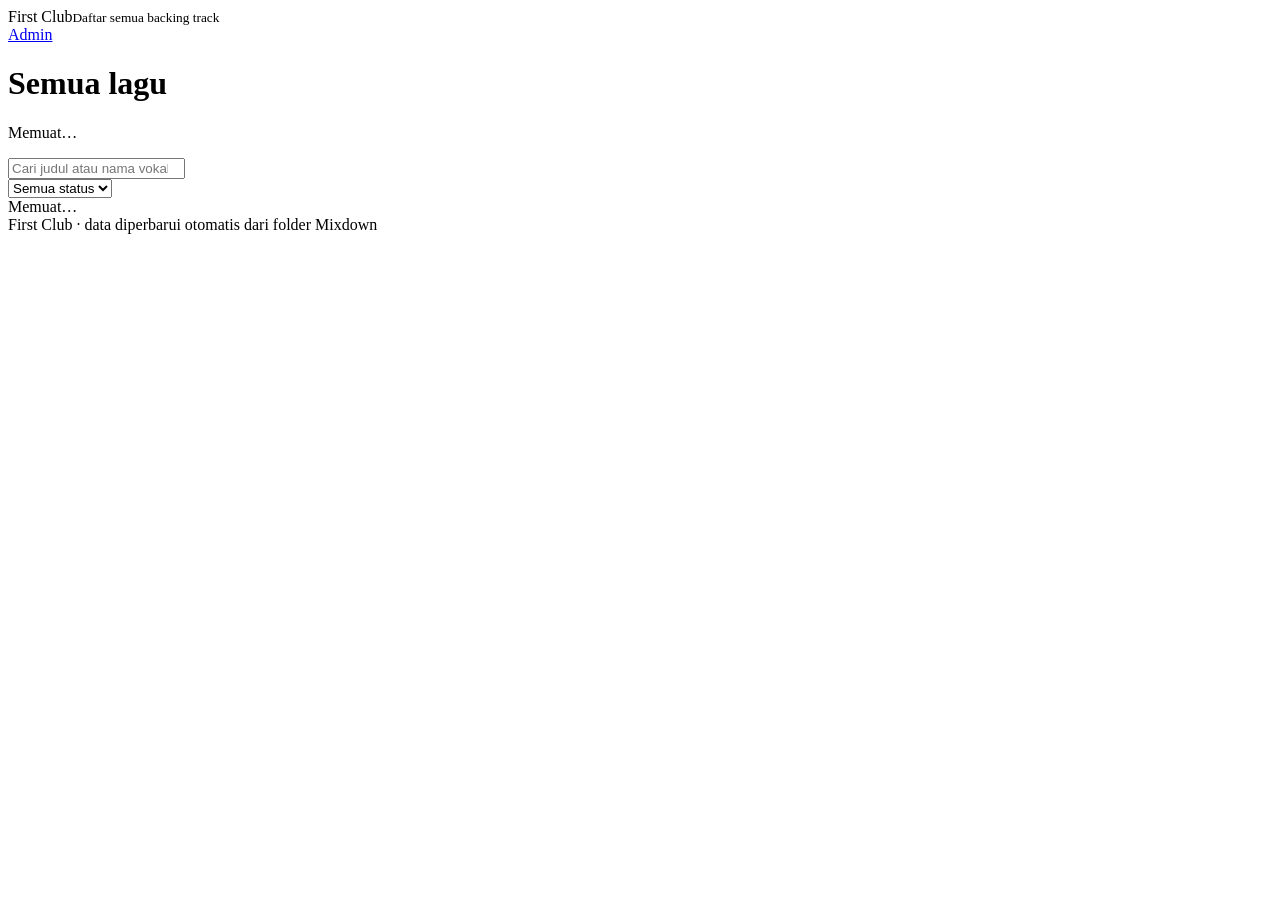
==== web/index.html @ bacad464 "First Club Songs: web app + program sync Co-Authored-By: Claude Opus 5.5 <noreply@anthropic.com> Cla" ====
<!doctype html>
<html lang="id">
<head>
<meta charset="utf-8">
<meta name="viewport" content="width=device-width, initial-scale=1">
<title>Daftar Lagu · First Club</title>
<link rel="stylesheet" href="/css/style.css">
</head>
<body>
<div class="wrap">
  <header class="top">
    <div class="brand">First Club<small>Daftar semua backing track</small></div>
    <a class="btn" href="/admin.html">Admin</a>
  </header>

  <h1>Semua lagu</h1>
  <p class="sub" id="sub">Memuat…</p>

  <div class="bar">
    <div class="grow"><input type="search" id="q" placeholder="Cari judul atau nama vokalis" aria-label="Cari lagu"></div>
    <select id="status" class="hidden" aria-label="Filter status" style="width:auto">
      <option value="">Semua status</option>
      <option value="unpaid">Belum lunas</option>
      <option value="paid">Lunas</option>
    </select>
  </div>
  <div class="chips" id="chips"></div>

  <div class="table" id="table"><div class="empty">Memuat…</div></div>
  <footer>First Club · data diperbarui otomatis dari folder Mixdown</footer>
</div>

<script type="module">
import { sb, rupiah, ribu, esc, norm, dateLabel } from '/js/common.js';

const $ = (id) => document.getElementById(id);
let data = { songs: [], show_prices: false };
let who = '';

async function load() {
  const { data: d, error } = await sb.rpc('get_public_songs');
  if (error) { $('table').innerHTML = `<div class="empty">Gagal memuat data. Coba muat ulang halaman.</div>`; return; }
  data = d || { songs: [] };
  if (data.show_prices) $('status').classList.remove('hidden');
  renderChips();
  render();
}

function renderChips() {
  const counts = {};
  data.songs.forEach((s) => (counts[s.vocalist] = (counts[s.vocalist] || 0) + 1));
  const names = Object.keys(counts).sort((a, b) => a.localeCompare(b));
  $('chips').innerHTML =
    `<button class="chip" aria-pressed="${who === ''}" data-v="">Semua <span class="n">${data.songs.length}</span></button>` +
    names.map((n) => `<button class="chip" aria-pressed="${who === n}" data-v="${esc(n)}">${esc(n)} <span class="n">${counts[n]}</span></button>`).join('');
}

function render() {
  const q = norm($('q').value.trim());
  const st = $('status').value;
  const rows = data.songs.filter((s) =>
    (!who || s.vocalist === who) &&
    (!q || norm(s.title + ' ' + s.vocalist).includes(q)) &&
    (!st || (st === 'paid' ? s.paid : !s.paid)));
  const cls = data.show_prices ? 'cols-all prices' : 'cols-all';
  $('sub').textContent = `${rows.length} dari ${data.songs.length} lagu`;
  if (!rows.length) { $('table').innerHTML = `<div class="empty">Tidak ada lagu yang cocok dengan pencarian.</div>`; return; }
  $('table').innerHTML =
    `<div class="row head ${cls}"><span>Vokalis</span><span>Tanggal</span><span>Judul</span>${data.show_prices ? '<span>Harga</span><span>Status</span>' : ''}</div>` +
    rows.map((s) => `<div class="row ${cls}">
      <span class="who">${esc(s.vocalist)}</span>
      <span class="date">${esc(dateLabel(s))}</span>
      <span class="title">${esc(s.title)}</span>
      ${data.show_prices ? `<span class="price">${s.price ? ribu(s.price) : '—'}</span>
      <span class="act">${s.paid ? '<span class="badge ok">Lunas</span>' : (s.price ? '<span class="badge warn">Belum</span>' : '')}</span>` : ''}
    </div>`).join('');
}

$('q').addEventListener('input', render);
$('status').addEventListener('change', render);
$('chips').addEventListener('click', (e) => {
  const b = e.target.closest('.chip'); if (!b) return;
  who = b.dataset.v; renderChips(); render();
});
load();
</script>
</body>
</html>
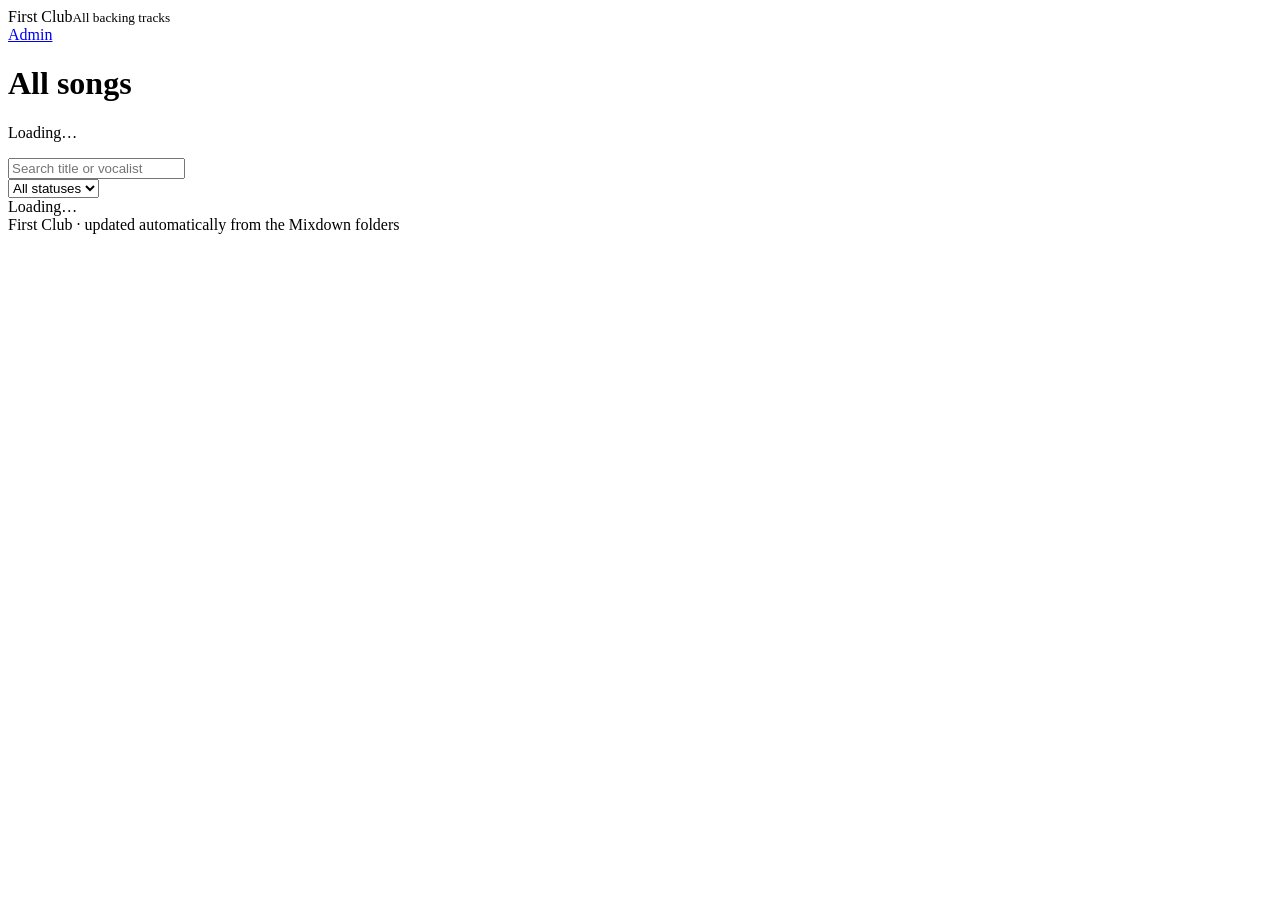
==== commit 61f3bfd8: "Semua tampilan ke bahasa Inggris; label total jadi Total Due; nama bulan dari folder ditampilkan dal" ====
--- a/web/index.html
+++ b/web/index.html
@@ -1,88 +1,35 @@
 <!doctype html>
-<html lang="id">
+<html lang="en">
 <head>
 <meta charset="utf-8">
 <meta name="viewport" content="width=device-width, initial-scale=1">
-<title>Daftar Lagu · First Club</title>
+<title>Song List · First Club</title>
 <link rel="stylesheet" href="/css/style.css">
 </head>
 <body>
 <div class="wrap">
   <header class="top">
-    <div class="brand">First Club<small>Daftar semua backing track</small></div>
-    <a class="btn" href="/admin.html">Admin</a>
+    <div class="brand">First Club<small>All backing tracks</small></div>
+    <a class="btn" href="/admin">Admin</a>
   </header>
 
-  <h1>Semua lagu</h1>
-  <p class="sub" id="sub">Memuat…</p>
+  <h1>All songs</h1>
+  <p class="sub" id="sub">Loading…</p>
 
   <div class="bar">
-    <div class="grow"><input type="search" id="q" placeholder="Cari judul atau nama vokalis" aria-label="Cari lagu"></div>
+    <div class="grow"><input type="search" id="q" placeholder="Search title or vocalist" aria-label="Search songs"></div>
     <select id="status" class="hidden" aria-label="Filter status" style="width:auto">
-      <option value="">Semua status</option>
-      <option value="unpaid">Belum lunas</option>
-      <option value="paid">Lunas</option>
+      <option value="">All statuses</option>
+      <option value="unpaid">Unpaid</option>
+      <option value="paid">Paid</option>
     </select>
   </div>
   <div class="chips" id="chips"></div>
 
-  <div class="table" id="table"><div class="empty">Memuat…</div></div>
-  <footer>First Club · data diperbarui otomatis dari folder Mixdown</footer>
+  <div class="table" id="table"><div class="empty">Loading…</div></div>
+  <footer>First Club · updated automatically from the Mixdown folders</footer>
 </div>
 
-<script type="module">
-import { sb, rupiah, ribu, esc, norm, dateLabel } from '/js/common.js';
-
-const $ = (id) => document.getElementById(id);
-let data = { songs: [], show_prices: false };
-let who = '';
-
-async function load() {
-  const { data: d, error } = await sb.rpc('get_public_songs');
-  if (error) { $('table').innerHTML = `<div class="empty">Gagal memuat data. Coba muat ulang halaman.</div>`; return; }
-  data = d || { songs: [] };
-  if (data.show_prices) $('status').classList.remove('hidden');
-  renderChips();
-  render();
-}
-
-function renderChips() {
-  const counts = {};
-  data.songs.forEach((s) => (counts[s.vocalist] = (counts[s.vocalist] || 0) + 1));
-  const names = Object.keys(counts).sort((a, b) => a.localeCompare(b));
-  $('chips').innerHTML =
-    `<button class="chip" aria-pressed="${who === ''}" data-v="">Semua <span class="n">${data.songs.length}</span></button>` +
-    names.map((n) => `<button class="chip" aria-pressed="${who === n}" data-v="${esc(n)}">${esc(n)} <span class="n">${counts[n]}</span></button>`).join('');
-}
-
-function render() {
-  const q = norm($('q').value.trim());
-  const st = $('status').value;
-  const rows = data.songs.filter((s) =>
-    (!who || s.vocalist === who) &&
-    (!q || norm(s.title + ' ' + s.vocalist).includes(q)) &&
-    (!st || (st === 'paid' ? s.paid : !s.paid)));
-  const cls = data.show_prices ? 'cols-all prices' : 'cols-all';
-  $('sub').textContent = `${rows.length} dari ${data.songs.length} lagu`;
-  if (!rows.length) { $('table').innerHTML = `<div class="empty">Tidak ada lagu yang cocok dengan pencarian.</div>`; return; }
-  $('table').innerHTML =
-    `<div class="row head ${cls}"><span>Vokalis</span><span>Tanggal</span><span>Judul</span>${data.show_prices ? '<span>Harga</span><span>Status</span>' : ''}</div>` +
-    rows.map((s) => `<div class="row ${cls}">
-      <span class="who">${esc(s.vocalist)}</span>
-      <span class="date">${esc(dateLabel(s))}</span>
-      <span class="title">${esc(s.title)}</span>
-      ${data.show_prices ? `<span class="price">${s.price ? ribu(s.price) : '—'}</span>
-      <span class="act">${s.paid ? '<span class="badge ok">Lunas</span>' : (s.price ? '<span class="badge warn">Belum</span>' : '')}</span>` : ''}
-    </div>`).join('');
-}
-
-$('q').addEventListener('input', render);
-$('status').addEventListener('change', render);
-$('chips').addEventListener('click', (e) => {
-  const b = e.target.closest('.chip'); if (!b) return;
-  who = b.dataset.v; renderChips(); render();
-});
-load();
-</script>
+<script type="module" src="/js/apps/public/main.js"></script>
 </body>
 </html>
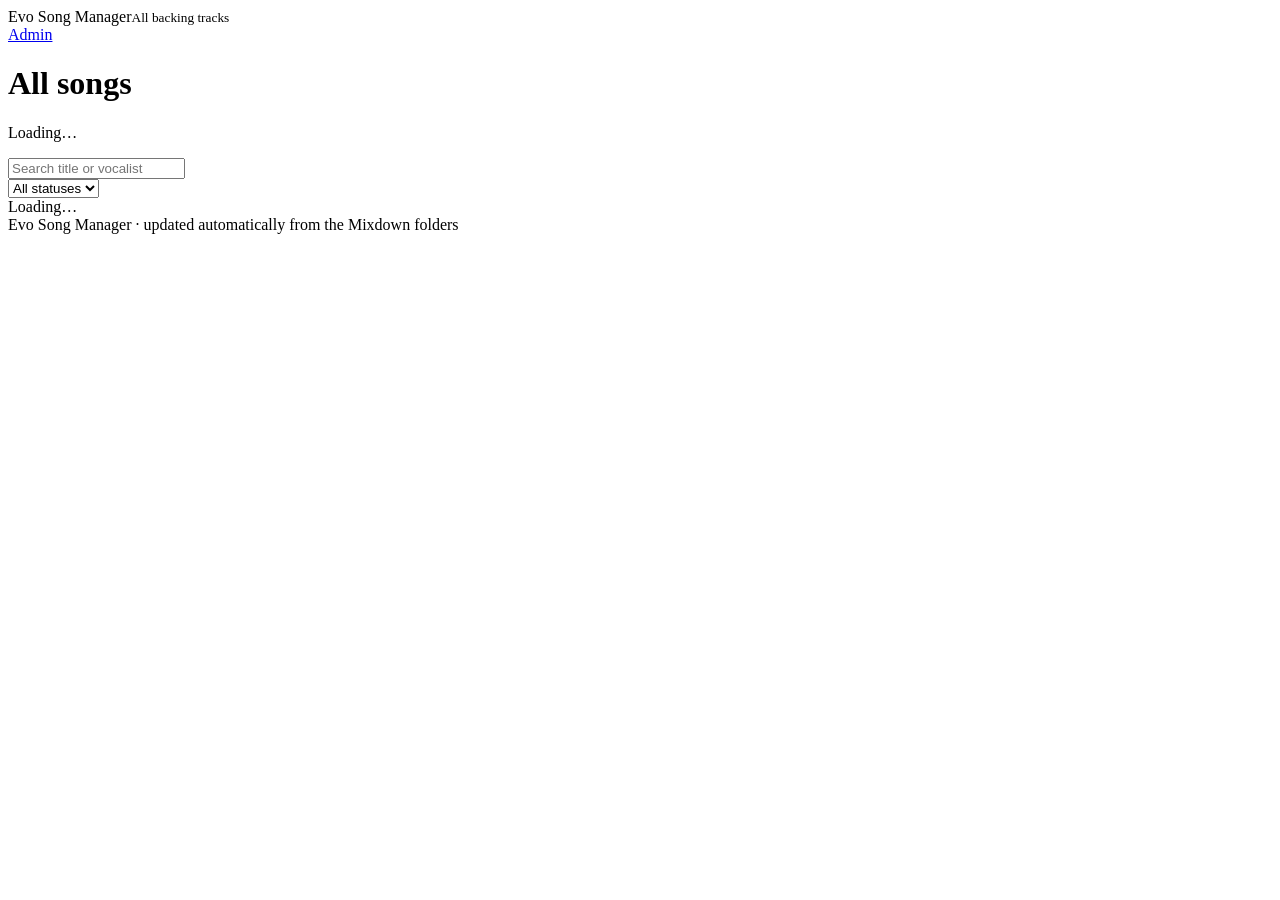
==== commit 494101ad: "Ganti brand ke Evo Song Manager; operator: tab New + folder per vokalis - Semua halaman: teks "First" ====
--- a/web/index.html
+++ b/web/index.html
@@ -3,13 +3,13 @@
 <head>
 <meta charset="utf-8">
 <meta name="viewport" content="width=device-width, initial-scale=1">
-<title>Song List · First Club</title>
+<title>Song List · Evo Song Manager</title>
 <link rel="stylesheet" href="/css/style.css">
 </head>
 <body>
 <div class="wrap">
   <header class="top">
-    <div class="brand">First Club<small>All backing tracks</small></div>
+    <div class="brand">Evo Song Manager<small>All backing tracks</small></div>
     <a class="btn" href="/admin">Admin</a>
   </header>
 
@@ -27,7 +27,7 @@
   <div class="chips" id="chips"></div>
 
   <div class="table" id="table"><div class="empty">Loading…</div></div>
-  <footer>First Club · updated automatically from the Mixdown folders</footer>
+  <footer>Evo Song Manager · updated automatically from the Mixdown folders</footer>
 </div>
 
 <script type="module" src="/js/apps/public/main.js"></script>
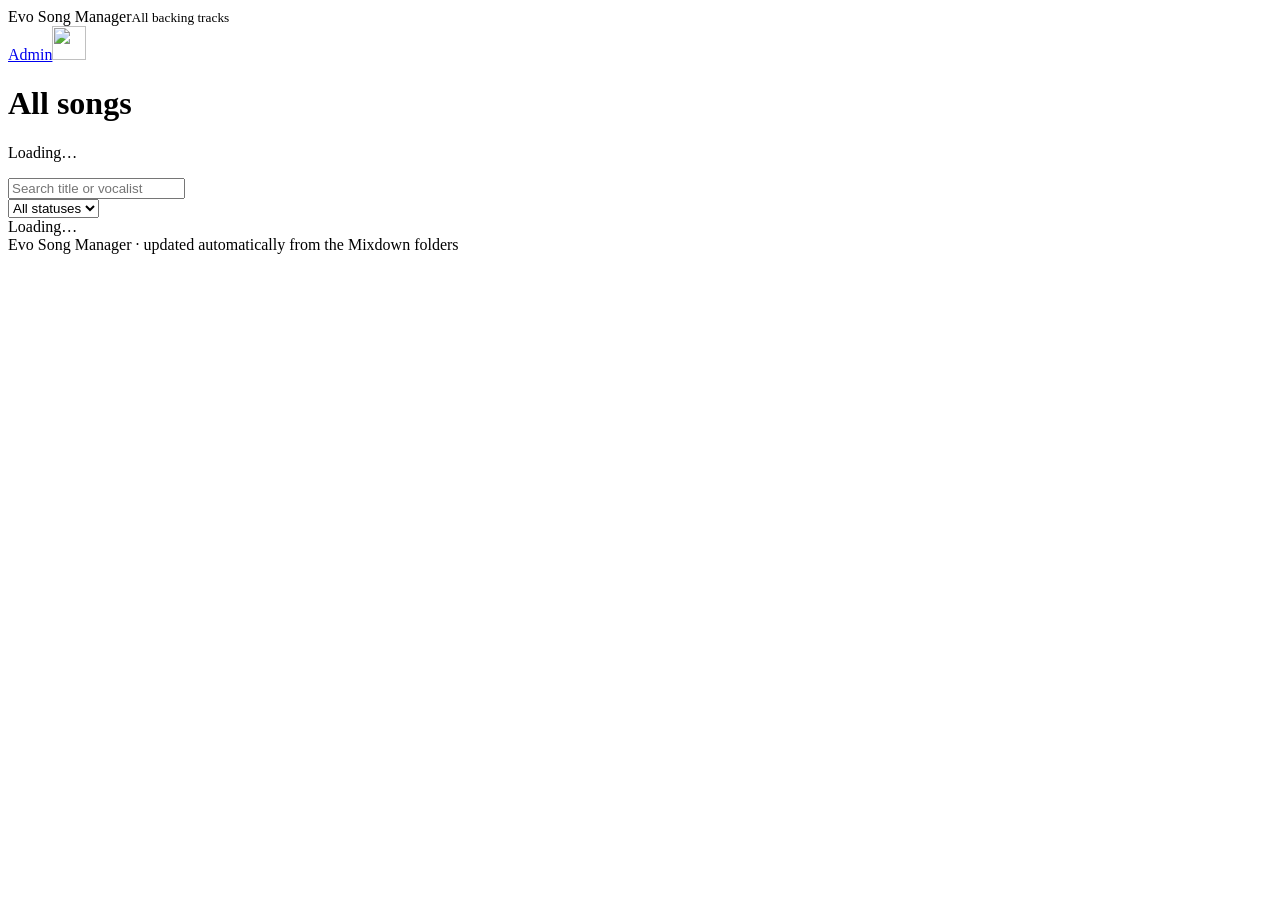
==== commit b4373fb8: "Logo mark top-right on every page; operator folders move into a drawer Co-Authored-By: Claude Fable " ====
--- a/web/index.html
+++ b/web/index.html
@@ -5,12 +5,17 @@
 <meta name="viewport" content="width=device-width, initial-scale=1">
 <title>Song List · Evo Song Manager</title>
 <link rel="stylesheet" href="/css/style.css">
+<link rel="icon" href="/icon.svg" type="image/svg+xml">
+<link rel="apple-touch-icon" href="/icon-180.png">
+<link rel="manifest" href="/manifest.webmanifest">
+<meta name="theme-color" content="#07080b">
+<meta name="apple-mobile-web-app-title" content="Evo Songs">
 </head>
 <body>
 <div class="wrap">
   <header class="top">
     <div class="brand">Evo Song Manager<small>All backing tracks</small></div>
-    <a class="btn" href="/admin">Admin</a>
+    <span class="top-right"><a class="btn" href="/admin">Admin</a><img class="logo" src="/logo.svg" alt="" width="34" height="34"></span>
   </header>
 
   <h1>All songs</h1>
